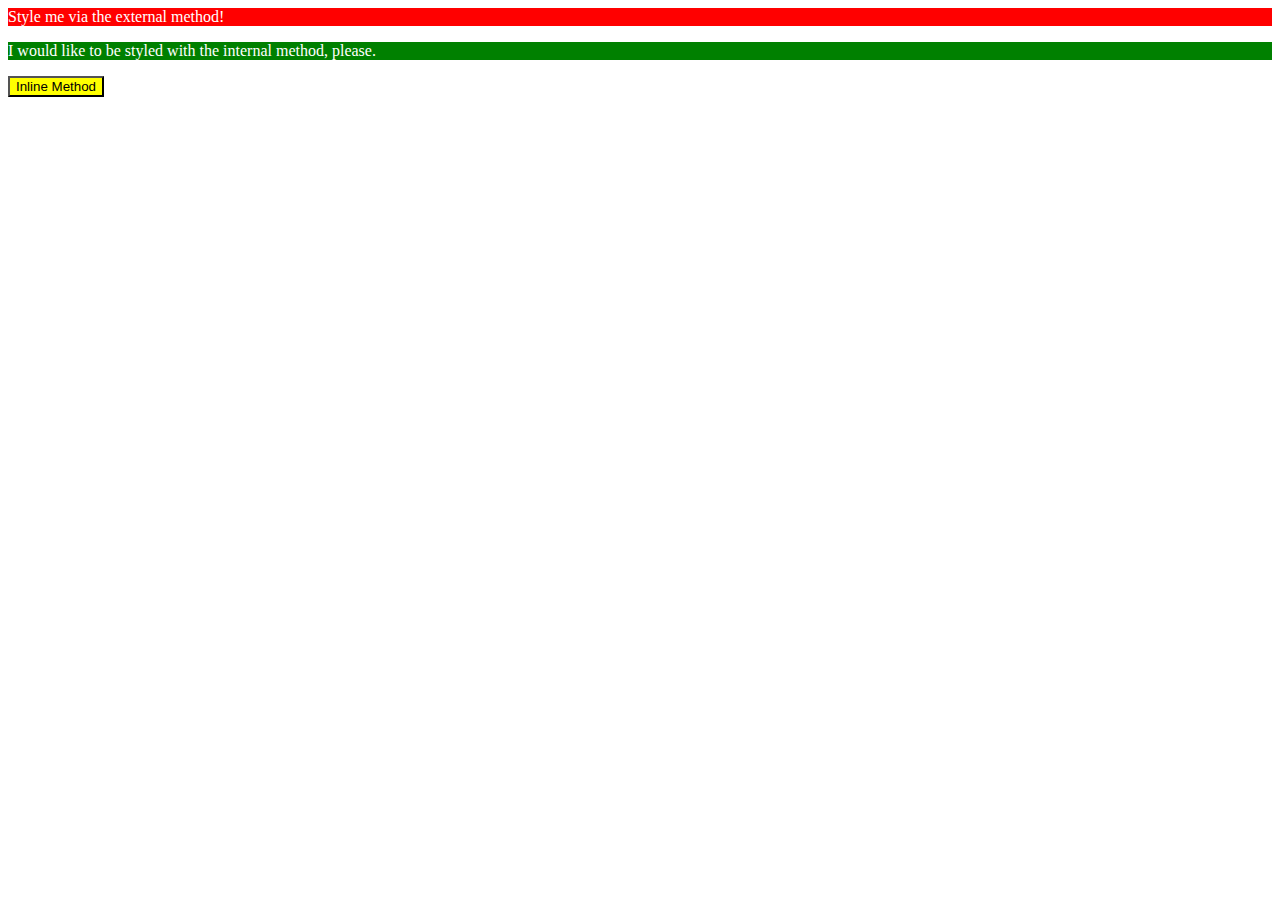
==== foundations/intro-to-css/01-css-methods/index.html @ 28c0ec21 "Fix incorrect CSS styling" ====
<!DOCTYPE html>
<html lang="en">
  <head>
    <meta charset="UTF-8">
    <meta http-equiv="X-UA-Compatible" content="IE=edge">
    <meta name="viewport" content="width=device-width, initial-scale=1.0">
    <link rel="stylesheet" href="styles.css">
    <title>Methods for Adding CSS</title>
    <style>
      p {
        background-color: green;
        color: white;
      }
    </style>
  </head>
  <body>
    <div>Style me via the external method!</div>
    <p>I would like to be styled with the internal method, please.</p>
    <button style="background-color: yellow;">Inline Method</button>
  </body>
</html>
---- foundations/intro-to-css/01-css-methods/styles.css ----
div {
    color: white;
    background-color: red;
}
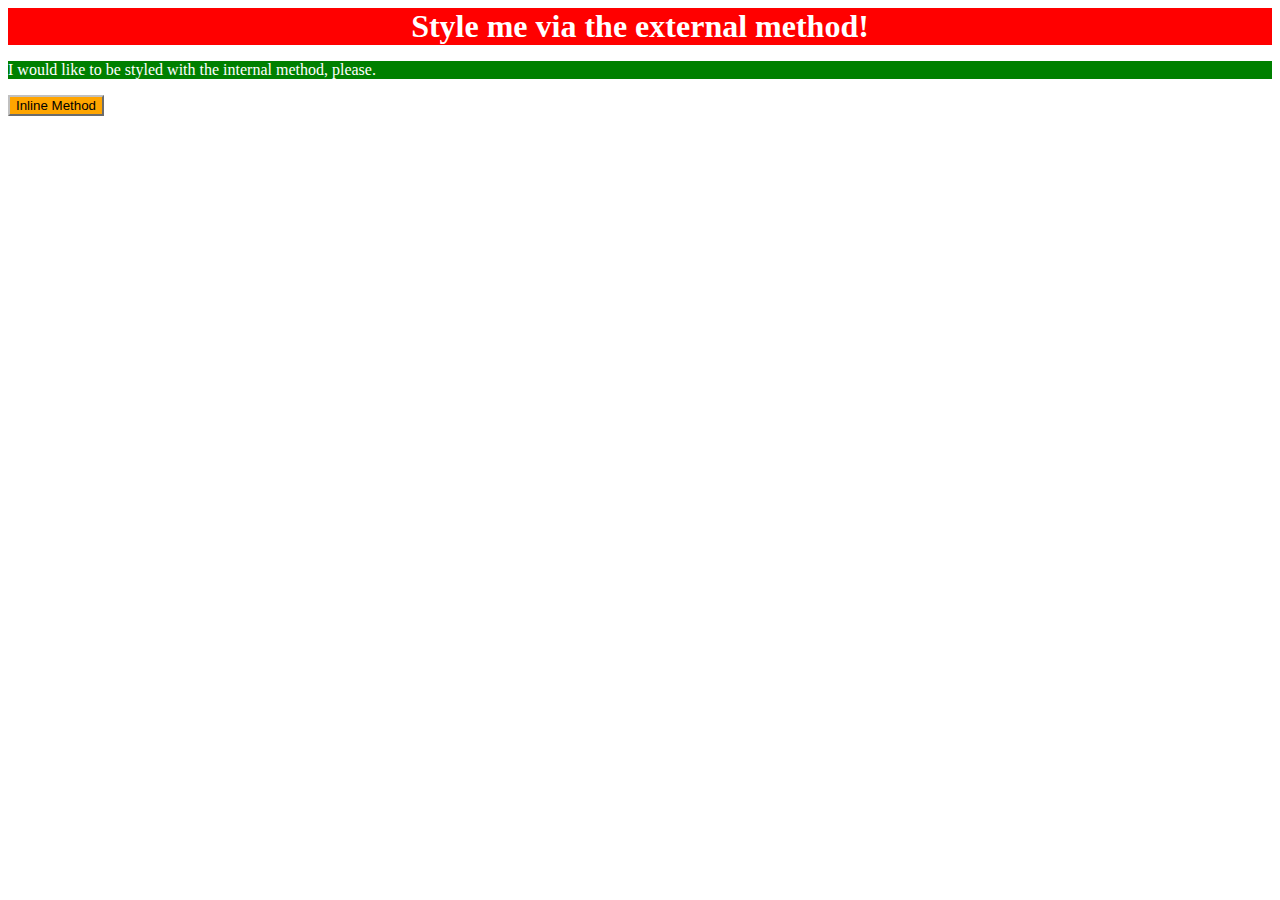
==== commit 941604ef: "Fix CSS with revamp" ====
--- a/foundations/intro-to-css/01-css-methods/index.html
+++ b/foundations/intro-to-css/01-css-methods/index.html
@@ -16,6 +16,6 @@
   <body>
     <div>Style me via the external method!</div>
     <p>I would like to be styled with the internal method, please.</p>
-    <button style="background-color: yellow;">Inline Method</button>
+    <button style="background-color: orange; border-color: silver;">Inline Method</button>
   </body>
 </html>--- a/foundations/intro-to-css/01-css-methods/styles.css
+++ b/foundations/intro-to-css/01-css-methods/styles.css
@@ -1,5 +1,8 @@
 div {
     color: white;
     background-color: red;
+    font-size: xx-large;
+    font-weight: bold;
+    text-align: center;
 }
 
